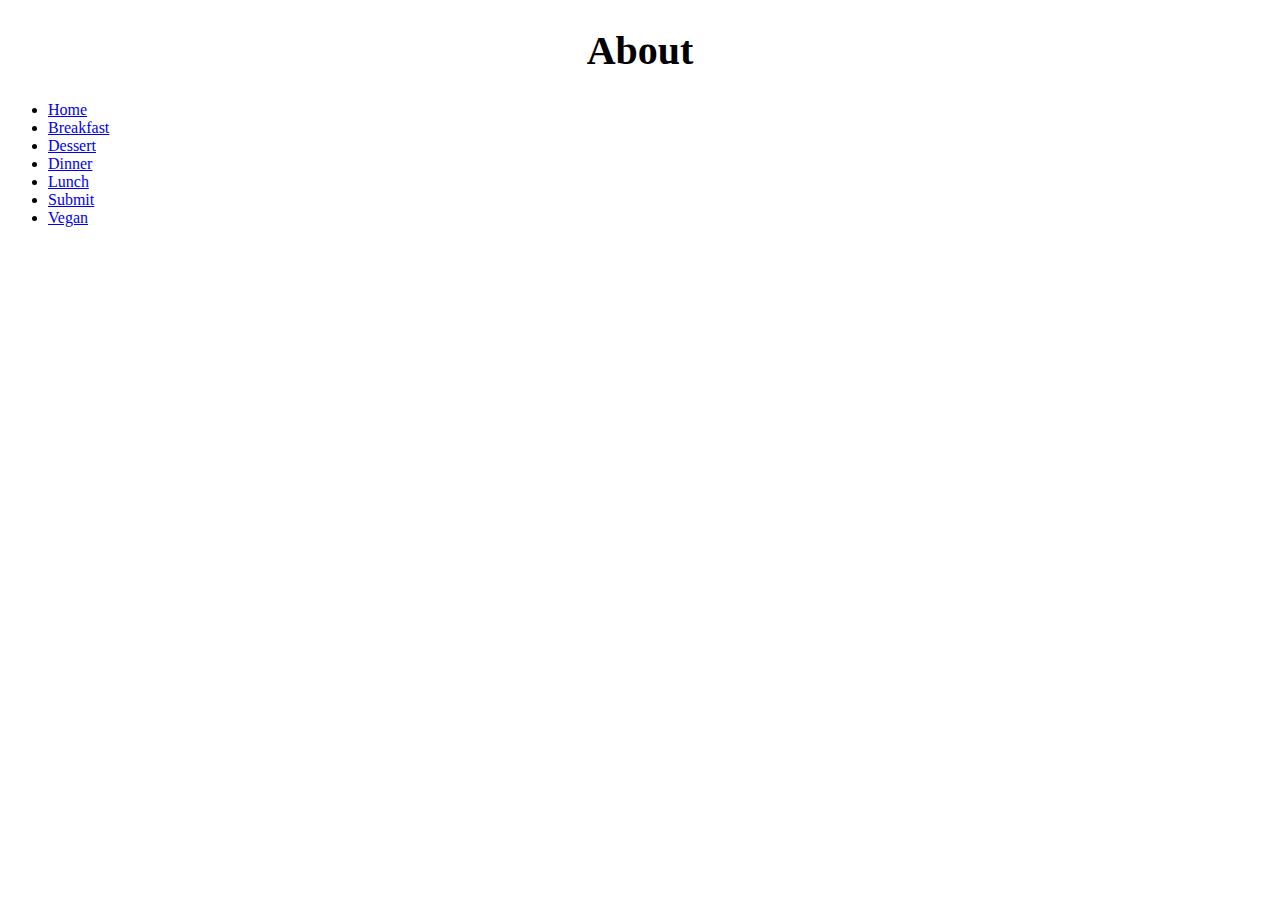
==== about.html @ abaa4ace "Update on project" ====
<!DOCTYPE html>
<html>
    <meta name="viewport" content="width=device-width, initial-scale=1.0">
    <head>
        <meta charset="utf-8" />
        <title>webDesign</title>
        <link rel="stylesheet" href="style/webdesign.css" />
        <link rel="stylesheet" href="style/color.css" />
        <link rel="stylesheet" href="style/typography.css" />
        <!-- <script type="text/javascript" src="js/global.js" ></script> -->
    </head>
    <body>
        <h1 align="center" style="font-size:40px">About</h1>
        
        <div id="navigation">
            <ul>
                <li><a href="index.html">Home</a></li>
                <li><a href="Breakfast.html">Breakfast</a></li>
                <li><a href="Dessert.html">Dessert</a></li>
                <li><a href="Dinner.html">Dinner</a></li>
                <li><a href="Lunch.html">Lunch</a></li>
                <li><a href="Submit.html">Submit</a></li>
                <li><a href="Vegan.html">Vegan</a></li>
            </ul>
        </div>
        <div id="content">
            <!-- <h1>About the band</h1> -->
            <ul id="internalnav">
                <!-- <li><a href="#jay">Jay Skript</a></li>
                <li><a href="#domsters">The Domsters</a></li> -->
            </ul>
            <div class="section" id="jay">
                <!-- <h2> Jay Skipt</h2>
                <p>Jay Skript is going to rock your world</p>
                <p>Jay Skript is going to rock your world</p>
                <p>Jay Skript is going to rock your world</p>
                <p>Jay Skript is going to rock your world</p>
                <p>Jay Skript is going to rock your world</p> -->
            </div>
            <div class="section" id="domsters">
                <!-- <h2> The Domsters</h2>
                <p>The Domsters have been around,in one form or another,for almost as long.It's only in the past few years taht The Domsters.</p> -->
            </div>
        </div>
    </body>
</html>
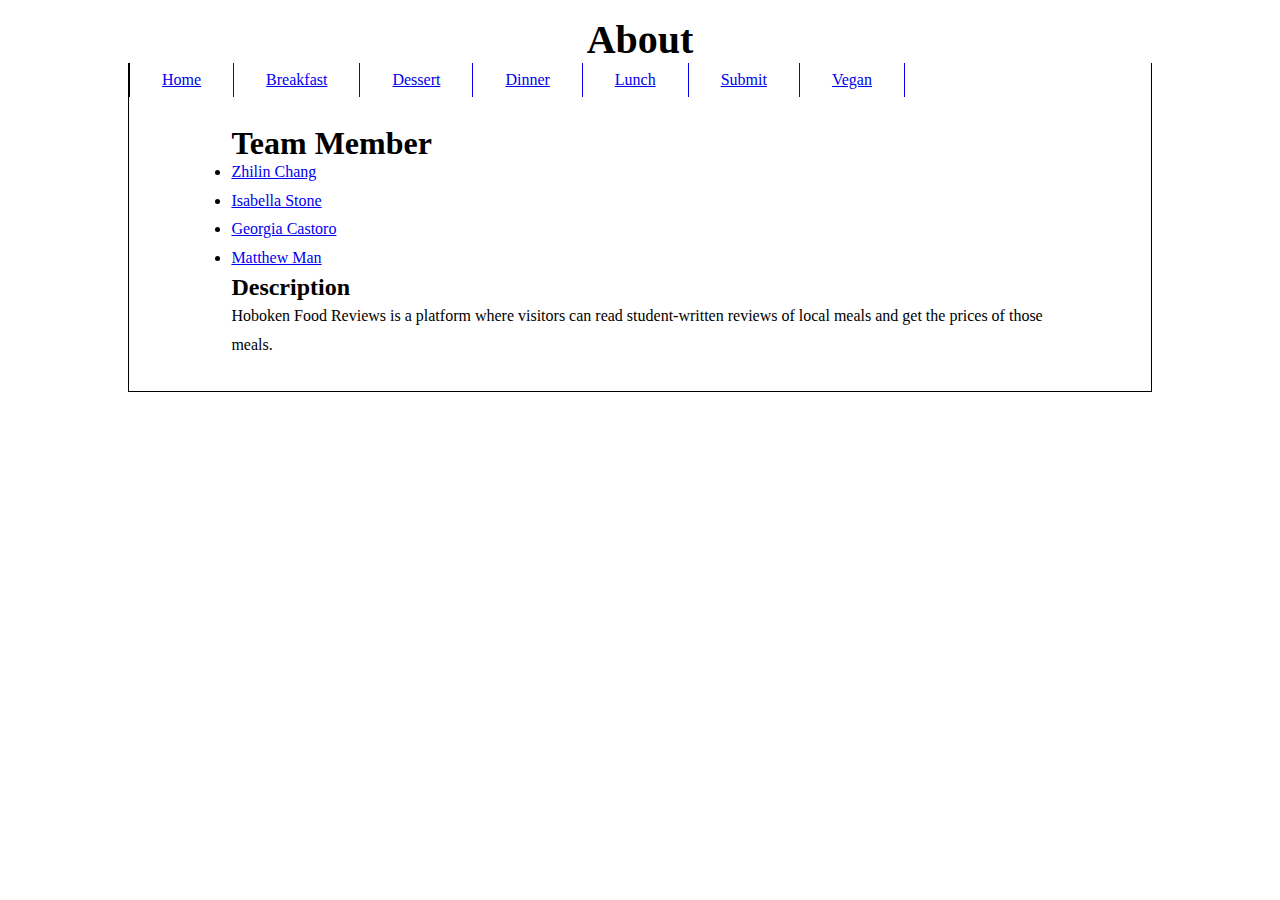
==== commit 56e52599: "update css" ====
--- a/about.html
+++ b/about.html
@@ -10,7 +10,7 @@
         <!-- <script type="text/javascript" src="js/global.js" ></script> -->
     </head>
     <body>
-        <h1 align="center" style="font-size:40px">About</h1>
+        <h1  class="h">About</h1>
         
         <div id="navigation">
             <ul>
@@ -24,22 +24,18 @@
             </ul>
         </div>
         <div id="content">
-            <!-- <h1>About the band</h1> -->
+            <h1>Team Member</h1>
             <ul id="internalnav">
-                <!-- <li><a href="#jay">Jay Skript</a></li>
-                <li><a href="#domsters">The Domsters</a></li> -->
+                <li><a href="#jay">Zhilin Chang</a></li>
+                <li><a href="#domsters">Isabella Stone</a></li>
+                <li><a href="#jay">Georgia Castoro</a></li>
+                <li><a href="#domsters">Matthew Man</a></li>
             </ul>
-            <div class="section" id="jay">
-                <!-- <h2> Jay Skipt</h2>
-                <p>Jay Skript is going to rock your world</p>
-                <p>Jay Skript is going to rock your world</p>
-                <p>Jay Skript is going to rock your world</p>
-                <p>Jay Skript is going to rock your world</p>
-                <p>Jay Skript is going to rock your world</p> -->
-            </div>
-            <div class="section" id="domsters">
-                <!-- <h2> The Domsters</h2>
-                <p>The Domsters have been around,in one form or another,for almost as long.It's only in the past few years taht The Domsters.</p> -->
+            <div id="domsters">
+                <h2>Description</h2>
+                <p>Hoboken Food Reviews is a platform where visitors
+                    can read student-written reviews of local meals
+                    and get the prices of those meals. </p>
             </div>
         </div>
     </body>
--- a/style/webdesign.css
+++ b/style/webdesign.css
@@ -0,0 +1,64 @@
+* {
+    margin: 0;
+    padding: 0;
+    /* width: device-width; */
+}
+body{
+    margin:1em 10%;
+}
+/* @-ms-viewport{
+    width: device-width;
+} */
+.container{
+
+    text-align: center;
+    max-height: auto;
+    max-width: 100%;;
+
+}
+.h{
+    text-align: center;
+    font-size: 40px;
+}
+#header{
+    
+    background-color: #000;
+    background-repeat: no-repeat;
+    background-position: bottom right;
+    border-width: .1em;
+    border-style: solid;
+    border-bottom-width: 0;
+}
+#navigation{
+    
+    background-position: bottom left;
+    background-repeat: repeat-x;
+    border-width: .1em;
+    border-style: solid;
+    border-bottom-width: 0;
+    border-top-width: 0;
+
+}
+#navigation ul{
+    width:100%;
+    overflow: hidden;
+    border-left-width: .1em;
+    border-left-style: solid;
+
+}
+#navigation li{
+    display: inline;
+}
+#navigation li a{
+    display: block;
+    float: left;
+    padding: .5em 2em;
+    border-right: .1em solid;
+}
+#content{
+    border-width: .1em;
+    border-style: solid;
+    border-top-width: 0;
+    padding: 2em 10%;
+    line-height: 1.8em;
+}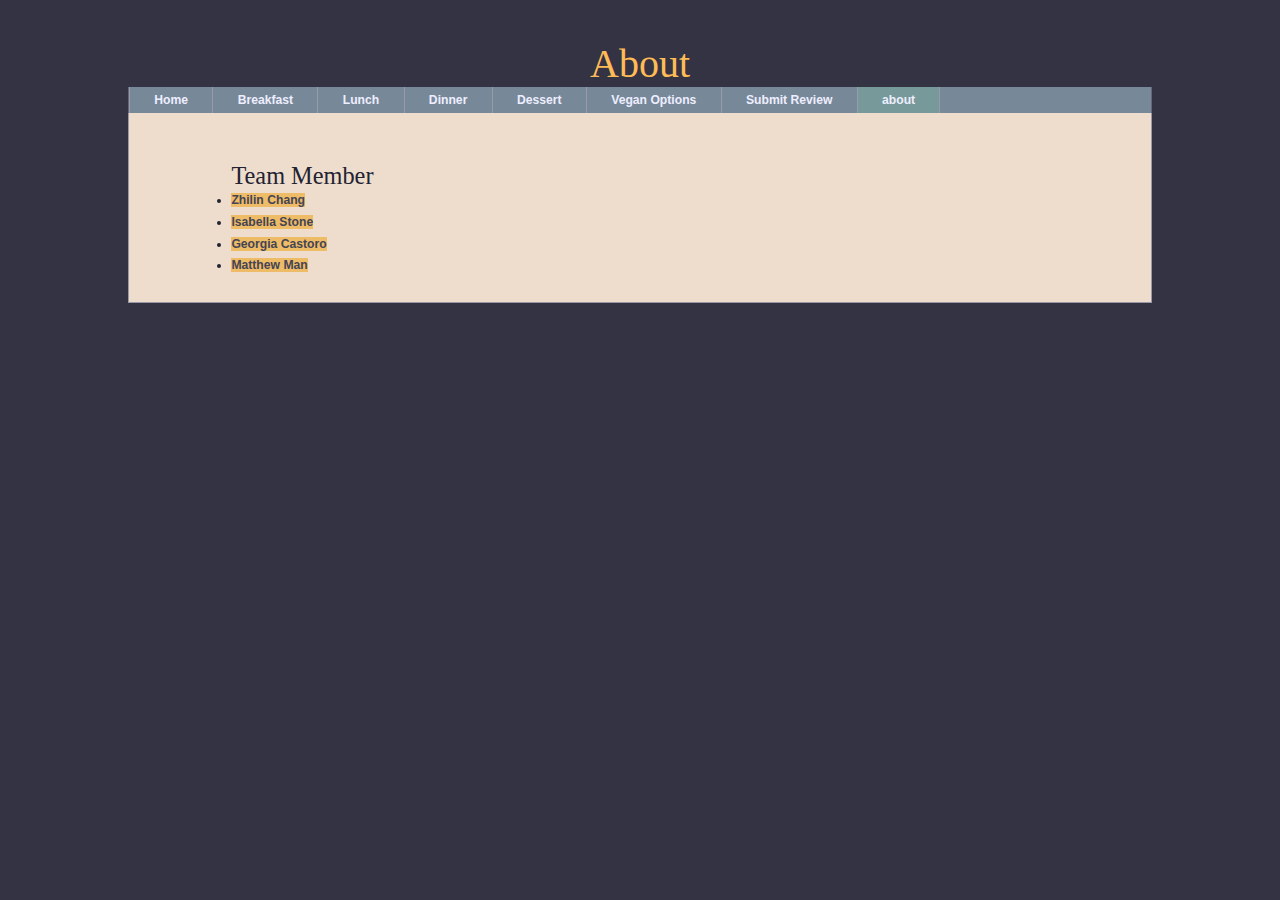
==== commit 9eadcaec: "new update" ====
--- a/about.html
+++ b/about.html
@@ -7,7 +7,8 @@
         <link rel="stylesheet" href="style/webdesign.css" />
         <link rel="stylesheet" href="style/color.css" />
         <link rel="stylesheet" href="style/typography.css" />
-        <!-- <script type="text/javascript" src="js/global.js" ></script> -->
+        <script type="text/javascript" src="javascript/global.js" ></script>
+        <script type="text/javascript" src="javascript/about.js" ></script>
     </head>
     <body>
         <h1  class="h">About</h1>
@@ -16,22 +17,24 @@
             <ul>
                 <li><a href="index.html">Home</a></li>
                 <li><a href="Breakfast.html">Breakfast</a></li>
+                <li><a href="Lunch.html">Lunch</a></li>
+                <li><a href="Dinner.html">Dinner</a></li>
                 <li><a href="Dessert.html">Dessert</a></li>
-                <li><a href="Dinner.html">Dinner</a></li>
-                <li><a href="Lunch.html">Lunch</a></li>
-                <li><a href="Submit.html">Submit</a></li>
-                <li><a href="Vegan.html">Vegan</a></li>
+                <li><a href="Vegan.html">Vegan Options</a></li>
+                <li><a href="Submit.html">Submit Review</a></li>
+                
+                <li><a href="about.html">about</a></li>
             </ul>
         </div>
         <div id="content">
             <h1>Team Member</h1>
             <ul id="internalnav">
-                <li><a href="#jay">Zhilin Chang</a></li>
+                <li><a href="#domsters">Zhilin Chang</a></li>
                 <li><a href="#domsters">Isabella Stone</a></li>
-                <li><a href="#jay">Georgia Castoro</a></li>
+                <li><a href="#domsters">Georgia Castoro</a></li>
                 <li><a href="#domsters">Matthew Man</a></li>
             </ul>
-            <div id="domsters">
+            <div class="section" id="domsters">
                 <h2>Description</h2>
                 <p>Hoboken Food Reviews is a platform where visitors
                     can read student-written reviews of local meals
--- a/style/webdesign.css
+++ b/style/webdesign.css
@@ -1,14 +1,12 @@
 * {
     margin: 0;
     padding: 0;
-    /* width: device-width; */
+    
 }
 body{
     margin:1em 10%;
 }
-/* @-ms-viewport{
-    width: device-width;
-} */
+
 .container{
 
     text-align: center;
@@ -61,4 +59,5 @@
     border-top-width: 0;
     padding: 2em 10%;
     line-height: 1.8em;
-}+}
+#slideshow{ width: 150px; height: 150px; position: relative; overflow: hidden; }--- a/style/color.css
+++ b/style/color.css
@@ -0,0 +1,59 @@
+body {
+    color: #fb5;
+    background-color: #334;
+}
+a:link{
+    color: #445;
+    background-color: #eb6;
+}
+a:visited{
+    color: #345;
+    background-color: #eb6;
+}
+a:hover{
+    color: #667;
+    background-color: #fb5;
+}
+a:active{
+    color: #778;
+    background-color: #667;
+}
+
+#header{
+    color: #455;
+    background-color: #edc;
+    border-color:#edc;
+}
+#navigation{
+    color: #455;
+    background-color: #789;
+    border-color: #667;
+}
+#content{
+    color: #223;
+    background-color: #edc;
+    border-color: #99a; 
+}
+#navigation ul{
+    border-color: #99a;
+}
+#navigation a:link,#navigation a:visited{
+    color:#eef;
+    background-color: transparent;
+    border-color: #99a;
+}
+#navigation a:hover{
+    color: #445;
+    background-color: #eb6;
+}
+#navigation a:active{
+    color: #667;
+    background-color: #ec8;
+}
+#navigation a.here:link,
+#navigation a.here:visited,
+#navigation a.here:hover,
+#navigation a.here:active{
+    color:#eef;
+    background-color: #799;
+}--- a/style/typography.css
+++ b/style/typography.css
@@ -0,0 +1,49 @@
+body {
+    font-size: 76%;
+    font-family: helvetica,arial,sans-serif;
+}
+body *{
+    font-size: 1em;
+}
+a{
+    font-weight: bold;
+    text-decoration: none;
+}
+#navigation{
+    
+    font-family: "lucida grande", helvetica ,arial,sans-serif;
+}
+#navigation a{
+    text-decoration: none;
+    font-weight: bold''
+}
+#content{
+    line-height: 1.8en;
+}
+#content p{
+    margin:1em 0;
+}
+h1{
+    font-family: georgia,"times new roman",sans-serif;
+    font: 2.4em normal;
+}
+h2{
+    font-family: georgia,"times new roman",sans-serif;
+    font: 1.8em normal;
+        margin-top: 1em;
+}
+h1{
+    font-family: georgia,"times new roman",sans-serif;
+    font: 2em normal;
+    margin-top: 1em;
+}
+#like-button-help{
+    font-family: Georgia, 'Times New Roman', sans-serif;
+    font: 1em normal;
+    margin-top: 1em;
+}
+
+#review-text{
+    font-family: Georgia, 'Times New Roman', Times, serif;
+    font: 1.2em normal;
+}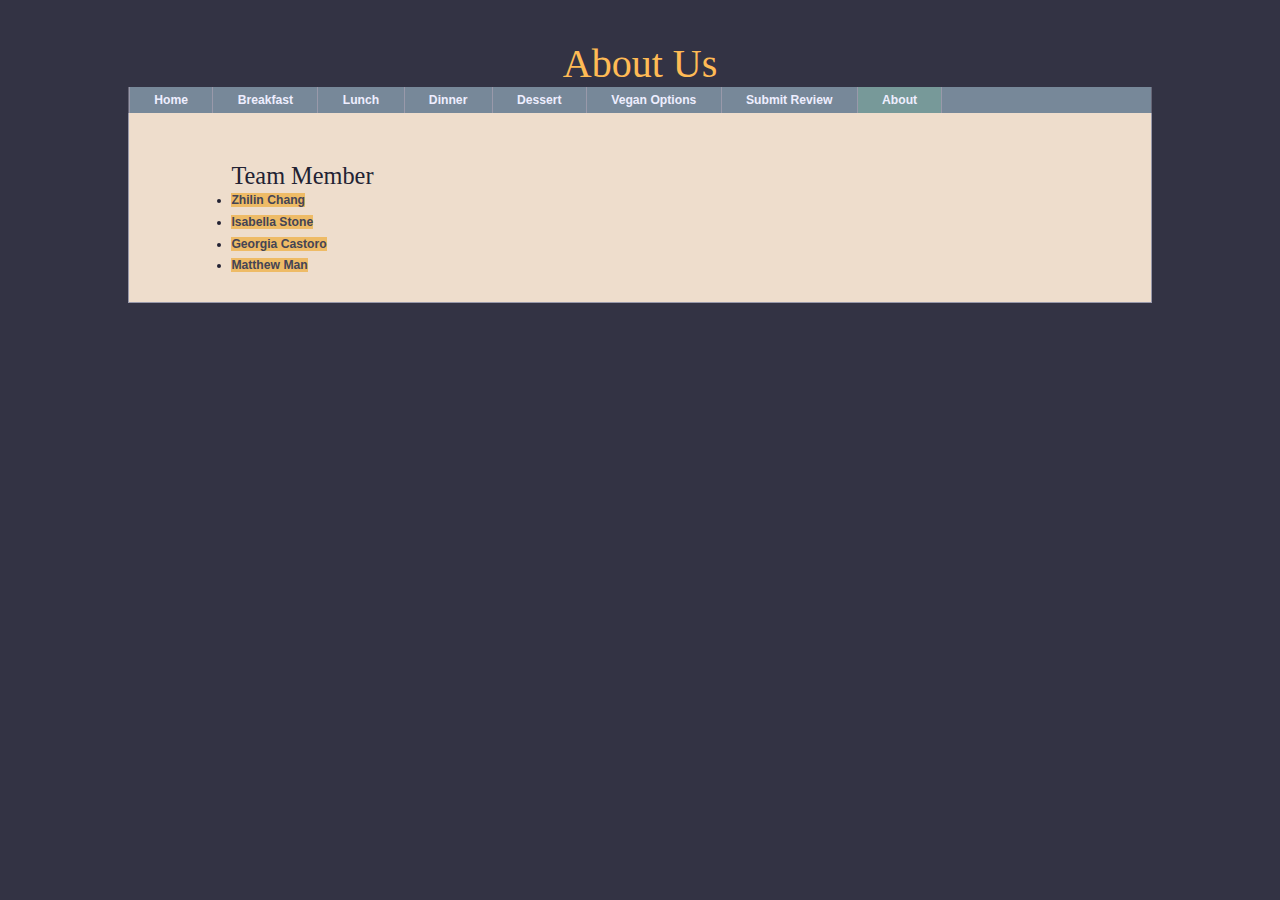
==== commit 7a1ae0d9: "making changes" ====
--- a/about.html
+++ b/about.html
@@ -1,45 +1,43 @@
 <!DOCTYPE html>
 <html>
-    <meta name="viewport" content="width=device-width, initial-scale=1.0">
-    <head>
-        <meta charset="utf-8" />
-        <title>webDesign</title>
-        <link rel="stylesheet" href="style/webdesign.css" />
-        <link rel="stylesheet" href="style/color.css" />
-        <link rel="stylesheet" href="style/typography.css" />
-        <script type="text/javascript" src="javascript/global.js" ></script>
-        <script type="text/javascript" src="javascript/about.js" ></script>
-    </head>
-    <body>
-        <h1  class="h">About</h1>
-        
-        <div id="navigation">
-            <ul>
-                <li><a href="index.html">Home</a></li>
-                <li><a href="Breakfast.html">Breakfast</a></li>
-                <li><a href="Lunch.html">Lunch</a></li>
-                <li><a href="Dinner.html">Dinner</a></li>
-                <li><a href="Dessert.html">Dessert</a></li>
-                <li><a href="Vegan.html">Vegan Options</a></li>
-                <li><a href="Submit.html">Submit Review</a></li>
-                
-                <li><a href="about.html">about</a></li>
-            </ul>
-        </div>
-        <div id="content">
-            <h1>Team Member</h1>
-            <ul id="internalnav">
-                <li><a href="#domsters">Zhilin Chang</a></li>
-                <li><a href="#domsters">Isabella Stone</a></li>
-                <li><a href="#domsters">Georgia Castoro</a></li>
-                <li><a href="#domsters">Matthew Man</a></li>
-            </ul>
-            <div class="section" id="domsters">
-                <h2>Description</h2>
-                <p>Hoboken Food Reviews is a platform where visitors
+  <meta name="viewport" content="width=device-width, initial-scale=1.0">
+  <head>
+    <meta charset="utf-8" />
+    <title>webDesign</title>
+    <link rel="stylesheet" href="style/webdesign.css" />
+    <link rel="stylesheet" href="style/color.css" />
+    <link rel="stylesheet" href="style/typography.css" />
+    <script type="text/javascript" src="javascript/global.js" ></script>
+    <script type="text/javascript" src="javascript/about.js" ></script>
+  </head>
+  <body>
+    <h1  class="h">About Us</h1>
+      <div id="navigation">
+        <ul>
+          <li><a href="index.html">Home</a></li>
+          <li><a href="Breakfast.html">Breakfast</a></li>
+          <li><a href="Lunch.html">Lunch</a></li>
+          <li><a href="Dinner.html">Dinner</a></li>
+          <li><a href="Dessert.html">Dessert</a></li>
+          <li><a href="Vegan.html">Vegan Options</a></li>
+          <li><a href="Submit.html">Submit Review</a></li>
+          <li><a href="about.html">About</a></li>
+        </ul>
+      </div>
+      <div id="content">
+        <h1>Team Member</h1>
+        <ul id="internalnav">
+          <li><a href="#domsters">Zhilin Chang</a></li>
+          <li><a href="#domsters">Isabella Stone</a></li>
+          <li><a href="#domsters">Georgia Castoro</a></li>
+          <li><a href="#domsters">Matthew Man</a></li>
+        </ul>
+        <div class="section" id="domsters">
+          <h2>Description</h2>
+            <p>Hoboken Food Reviews is a platform where visitors
                     can read student-written reviews of local meals
                     and get the prices of those meals. </p>
-            </div>
         </div>
+      </div>
     </body>
-</html>+</html>
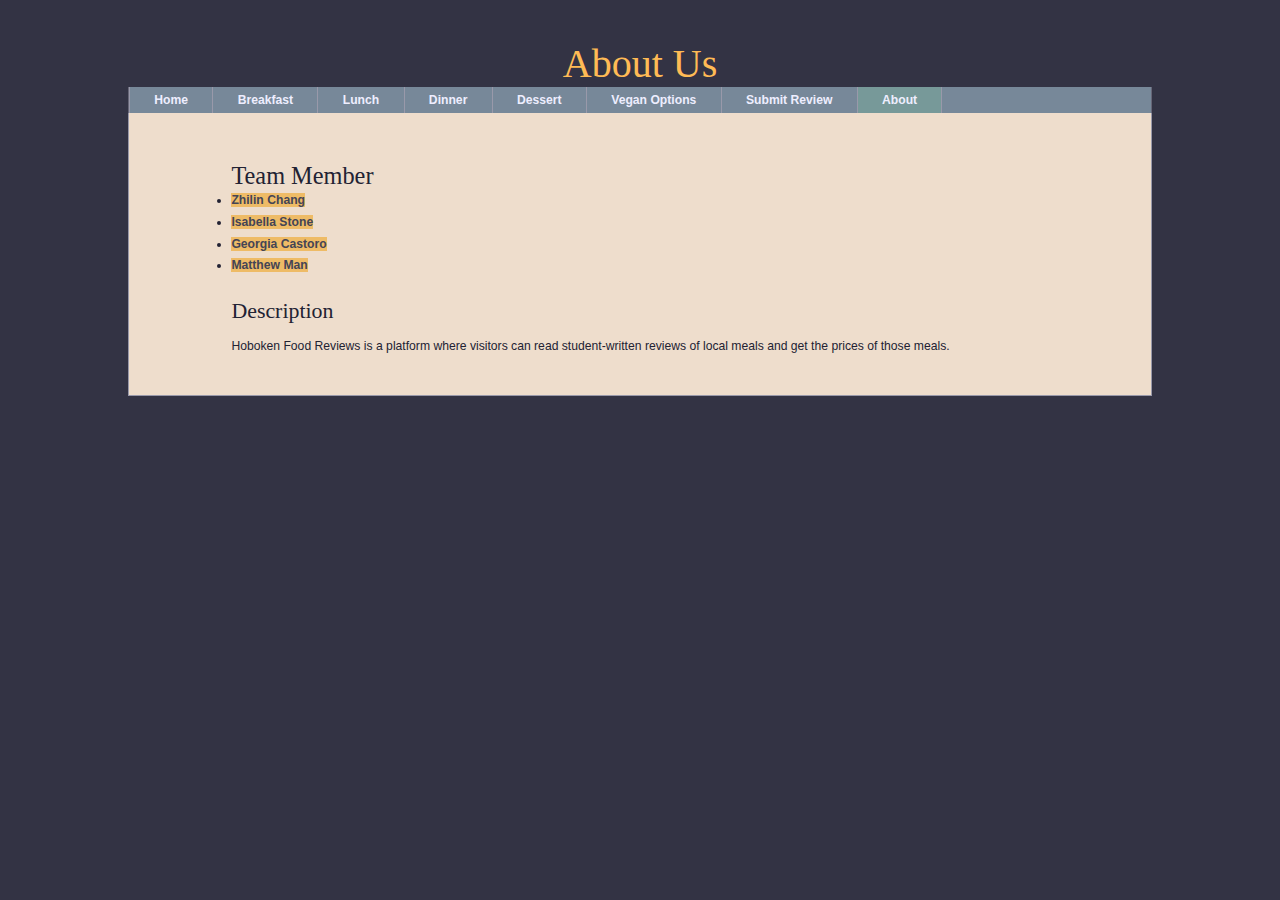
==== commit f70c6dd3: "fix about.html hidden button" ====
--- a/about.html
+++ b/about.html
@@ -27,17 +27,33 @@
       <div id="content">
         <h1>Team Member</h1>
         <ul id="internalnav">
-          <li><a href="#domsters">Zhilin Chang</a></li>
-          <li><a href="#domsters">Isabella Stone</a></li>
-          <li><a href="#domsters">Georgia Castoro</a></li>
-          <li><a href="#domsters">Matthew Man</a></li>
+          <li><a href="#d">Zhilin Chang</a></li>
+          <li><a href="#j">Isabella Stone</a></li>
+          <li><a href="#o">Georgia Castoro</a></li>
+          <li><a href="#s">Matthew Man</a></li>
         </ul>
-        <div class="section" id="domsters">
+        <div>
           <h2>Description</h2>
             <p>Hoboken Food Reviews is a platform where visitors
                     can read student-written reviews of local meals
                     and get the prices of those meals. </p>
         </div>
+        <div class="section" id="d">
+          <h3>Zhilin</h3>
+            <p>Zhilin loves McDonald's. </p>
+        </div>
+        <div class="section" id="j">
+          <h3>Isabella</h3>
+            <p>Isabella’s favorite type of food is Italian food and her favorite restaurant in Hoboken is Blue Eyes. </p>
+        </div>
+        <div class="section" id="o">
+          <h3>Georgia</h3>
+            <p>Georgia is a food-lover of all kinds. Her favorite restaurant in Hoboken is otto strata. </p>
+        </div>
+        <div class="section" id="s">
+          <h3>Matthew</h3>
+            <p>Matt is currently a freshman at the Stevens Institute of Technology.  In his free time he loves to explore the restaurants in Hoboken and try out the different delicacies in the city. </p>
+        </div>
       </div>
     </body>
 </html>
